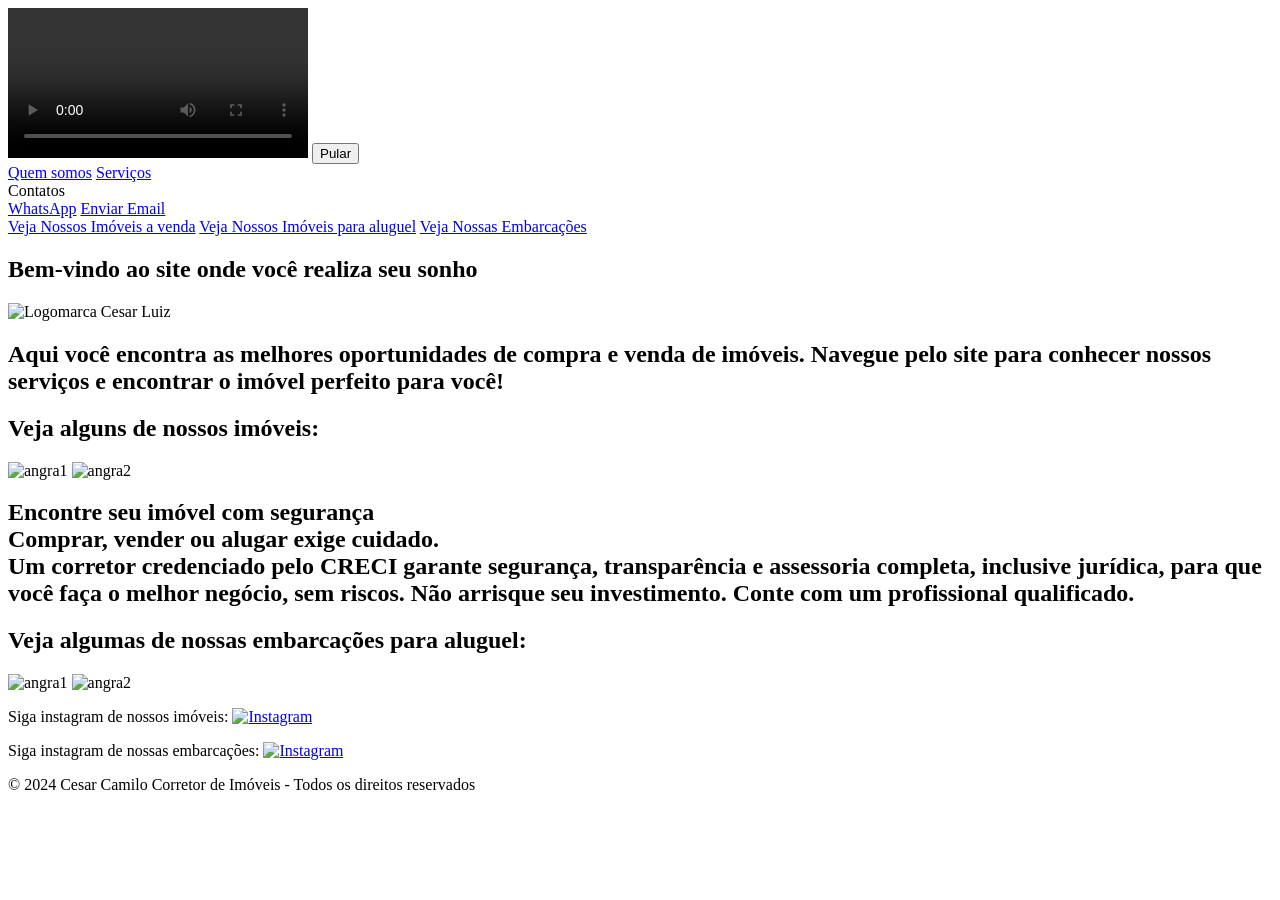
==== index.html @ d2e06225 "Projeto do site Cesar camilo Corretor" ====
<!DOCTYPE html>
<html lang="pt-br">
  <head>
    <meta charset="UTF-8" />
    <meta name="viewport" content="width=device-width, initial-scale=1.0" />
    <title>Cesar Camilo Corretor de Imóveis</title>
    <link rel="stylesheet" href="Styles/index.css" />
  </head>
  <body>
     
    <div id="video-overlay" class="overlay">
      <div class="video-container">
        <video id="intro-video" controls>
          <source src="assets/videos/video-de-apresentação.mp4" type="video/mp4" />
          Seu navegador não suporta vídeo.
        </video>
        <button id="skip-button">Pular</button>
      </div>
    </div>
    
    <header></header>
    <nav class="main-nav">
      <div class="barra-botoes">
        <a href="sobre.html" class="botao-principal">Quem somos</a>
        <a href="servicos.html" class="botao-principal">Serviços</a>
        <!-- Atualizado -->
        <div class="botao-contato">
          <a class="botao-principal">Contatos</a>
          <div class="sub-botoes">
            <a
              href="https://api.whatsapp.com/send?phone=5524999089228"
              class="sub-botao"
              target="_blank"
              >WhatsApp</a
            >
            <a href="email.html" class="sub-botao">Enviar Email</a>
          </div>
        </div>
        <!--<a href="cadastro.html" class="botao-principal">Trabalhe Conosco</a>-->
        <a href="fotos-imoveis-venda.html" class="botao-principal"
          >Veja Nossos Imóveis a venda</a
        >
        <a href="fotos-imoveis-aluguel.html" class="botao-principal"
          >Veja Nossos Imóveis para aluguel</a
        >
        <a href="fotos-embarcacoes.html" class="botao-principal"
          >Veja Nossas Embarcações</a
        >
      </div>
    </nav>

    <section>
      <h2>Bem-vindo ao site onde você realiza seu sonho</h2>
      <img
        src="assets/icons/CESAR CAMILO LOGO VERTICAL.png"
        alt="Logomarca Cesar Luiz"
        class="logo"
      />
      
       <h2>
        <strong
          >Aqui você encontra as melhores oportunidades de compra e venda de
          imóveis. Navegue pelo site para conhecer nossos serviços e encontrar o
          imóvel perfeito para você!</strong
        >
       </h2> 
    </section>

    <section>
      <h2>Veja alguns de nossos imóveis:</h2>
      <div id="angra">
        <img src="assets/icons/angra1.jpg" alt="angra1" />
        <img src="assets/icons/angra2.jpg" alt="angra2" />
      </div>
    </section>

    <h2 class="font">
      <strong>
        Encontre seu imóvel com segurança<br> Comprar, vender ou alugar exige
        cuidado. <br>Um corretor credenciado pelo CRECI garante segurança,
        transparência e assessoria completa, inclusive jurídica, para que você
        faça o melhor negócio, sem riscos. Não arrisque seu investimento.
        Conte com um profissional qualificado.
      </strong>
    </h2>

    <section>
      <h2>Veja algumas de nossas embarcações para aluguel:</h2>
      <div id="angra">
        <img src="assets/icons/iate01.webp" alt="angra1" />
        <img src="assets/icons/iate02.jpg" alt="angra2" />
      </div>
    </section>

    <footer>
      <p>
        Siga instagram de nossos imóveis:
        <a
          href="https://www.instagram.com/cesarcamilocorretor?igsh=MXd0dnR4cGRyejN1dw=="
          target="_blank"
          class="botao-instagram"
        >
          <img
            src="assets/icons/insta.jpg"
            alt="Instagram"
            class="img-instagram"
          />
        </a>
      </p>
      <p>
        Siga instagram de nossas embarcações:
        <a
          href="https://www.instagram.com/tiagogoncalvescesar/"
          target="_blank"
          class="botao-instagram"
        >
          <img
            src="assets/icons/insta.jpg"
            alt="Instagram"
            class="img-instagram"
          />
        </a>
      </p>
      <p>
        &copy; 2024 Cesar Camilo Corretor de Imóveis - Todos os direitos
        reservados
      </p>
    </footer>
    <script src="video.js"></script>
  </body>
</html>
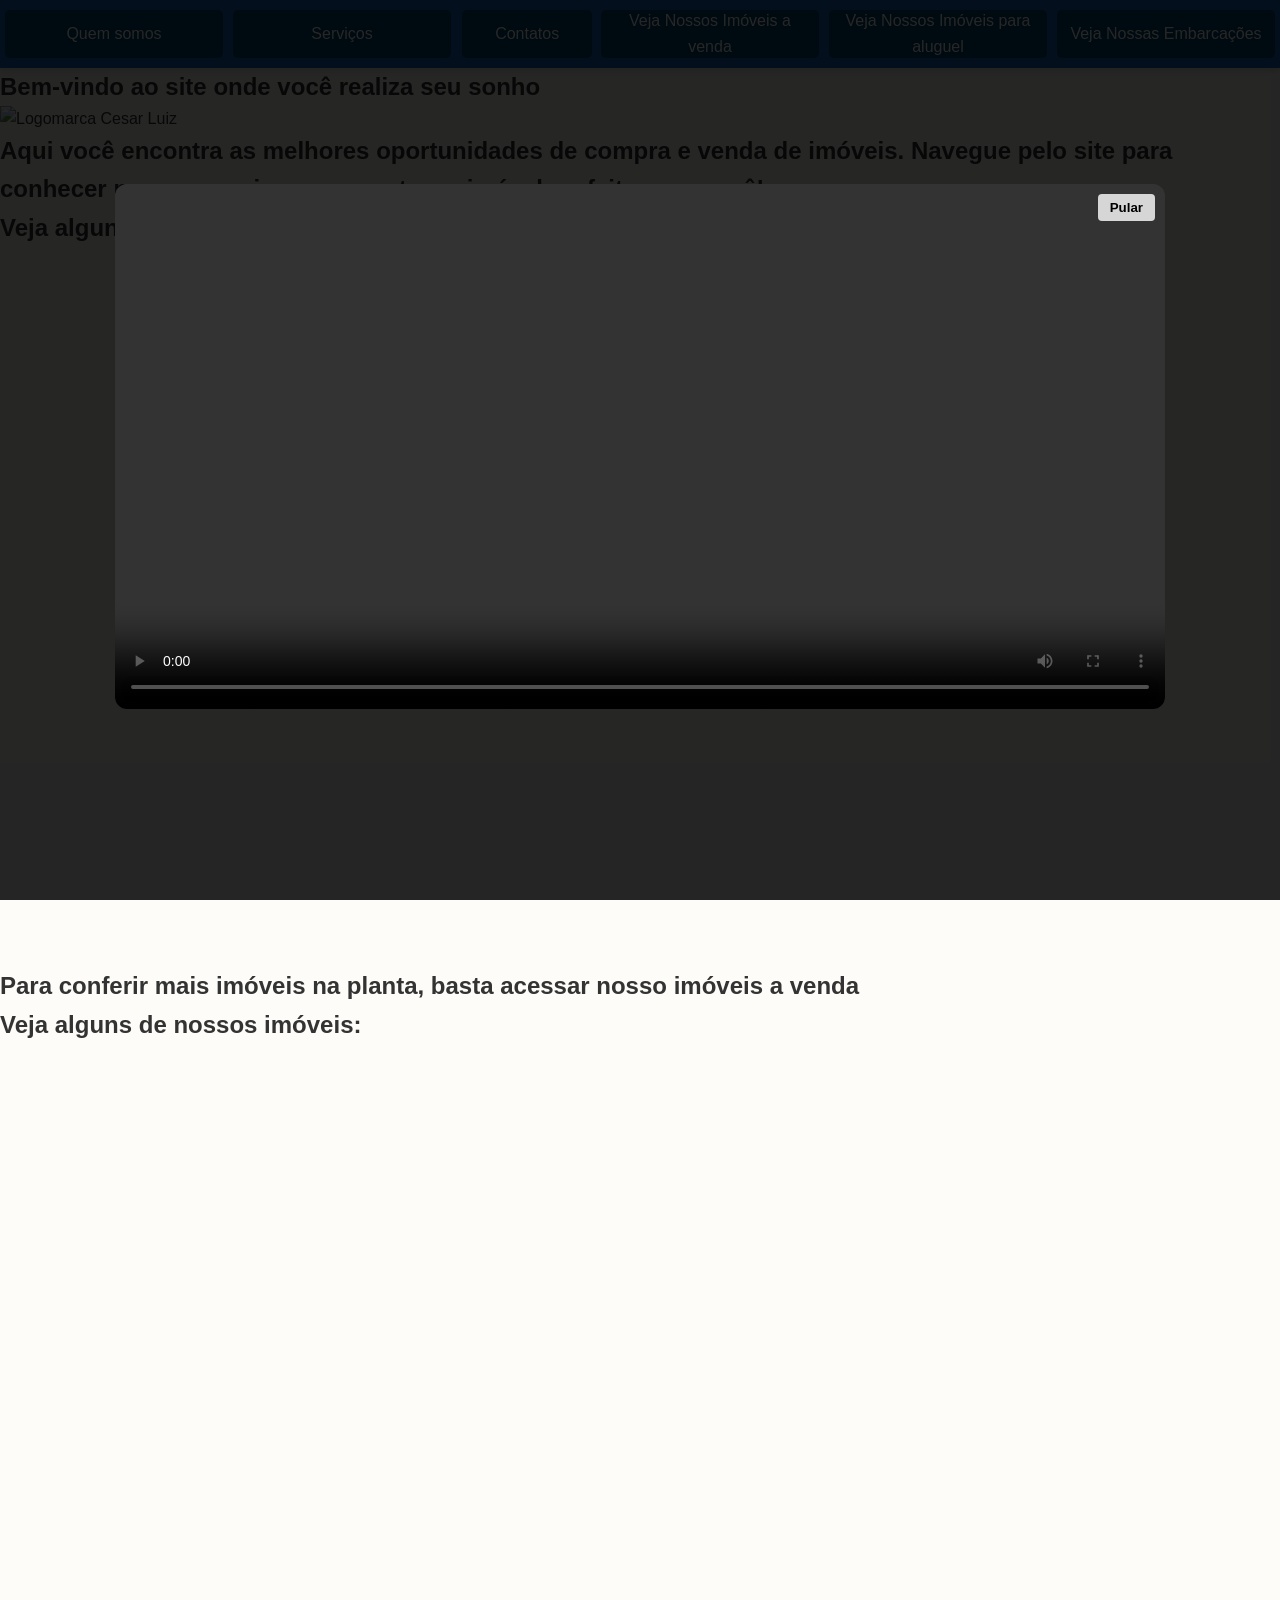
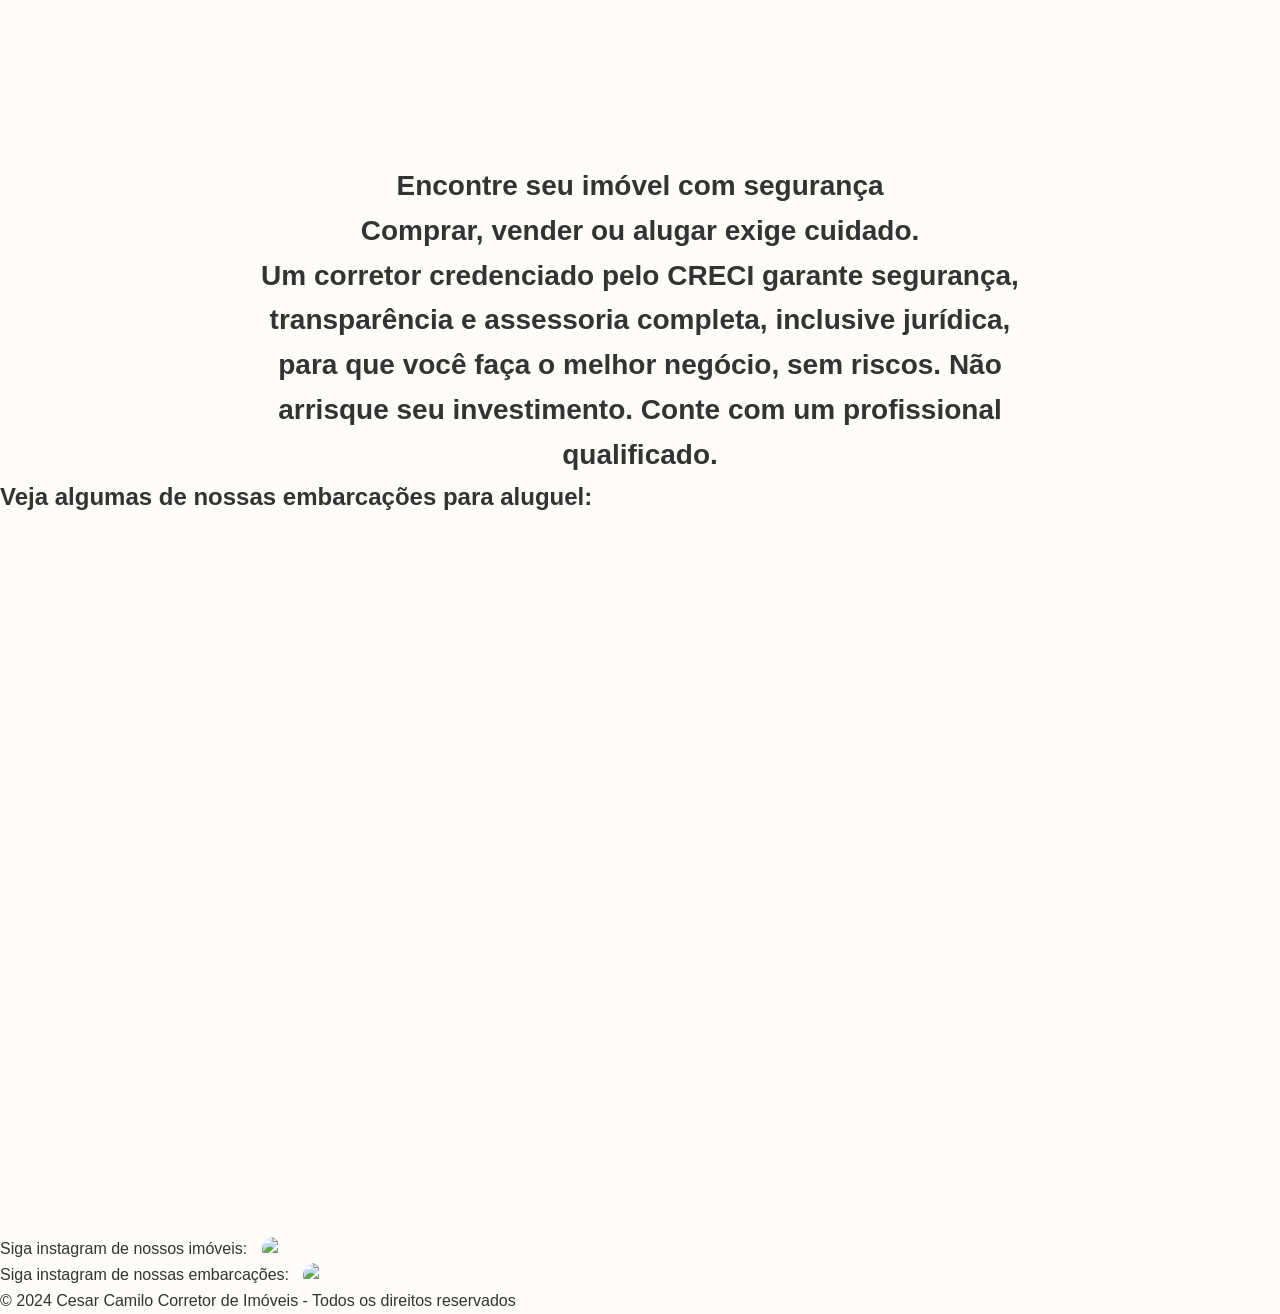
==== commit b66a6c4f: "Adição do flipbook na página de vendas e adição de algumas imagens do flipbook na página inicial" ====
--- a/index.html
+++ b/index.html
@@ -61,16 +61,27 @@
         <strong
           >Aqui você encontra as melhores oportunidades de compra e venda de
           imóveis. Navegue pelo site para conhecer nossos serviços e encontrar o
-          imóvel perfeito para você!</strong
-        >
+          imóvel perfeito para você!</strong >
        </h2> 
     </section>
+
+
+
+ <section>
+      <h2>Veja  alguns imóves do nosso Flipbook de imóveis na planta:</h2>
+      <div id="angra">
+        <img src="assets/Flipbook/img0001.png" alt="angra1" />
+        <img src="assets/Flipbook/img0002.png" alt="angra2" />
+      </div>
+      <h2>Para conferir mais imóveis na planta, basta acessar nosso imóveis a venda</h2>
+    </section>
+
 
     <section>
       <h2>Veja alguns de nossos imóveis:</h2>
       <div id="angra">
-        <img src="assets/icons/angra1.jpg" alt="angra1" />
-        <img src="assets/icons/angra2.jpg" alt="angra2" />
+        <img src="assets/imovel-venda/imovel-01/img07.jpg" alt="angra1" />
+        <img src="assets/imovel-venda/imovel-02/img02.jpeg" alt="angra2" />
       </div>
     </section>
 
--- a/Styles/index.css
+++ b/Styles/index.css
@@ -0,0 +1,12 @@
+@import url(global.css);
+@import url(header.css);
+@import url(main.css);
+@import url(section.css);
+@import url(botoes.css);
+@import url(footer.css);
+@import url(galeria-fotos-imoveis.css);
+@import url(galeria-fotos-embarcacoes.css);
+@import url(logo.css);
+@import url(h2-strong.css);
+@import url(video.css);
+@import url(flipbook.css);
